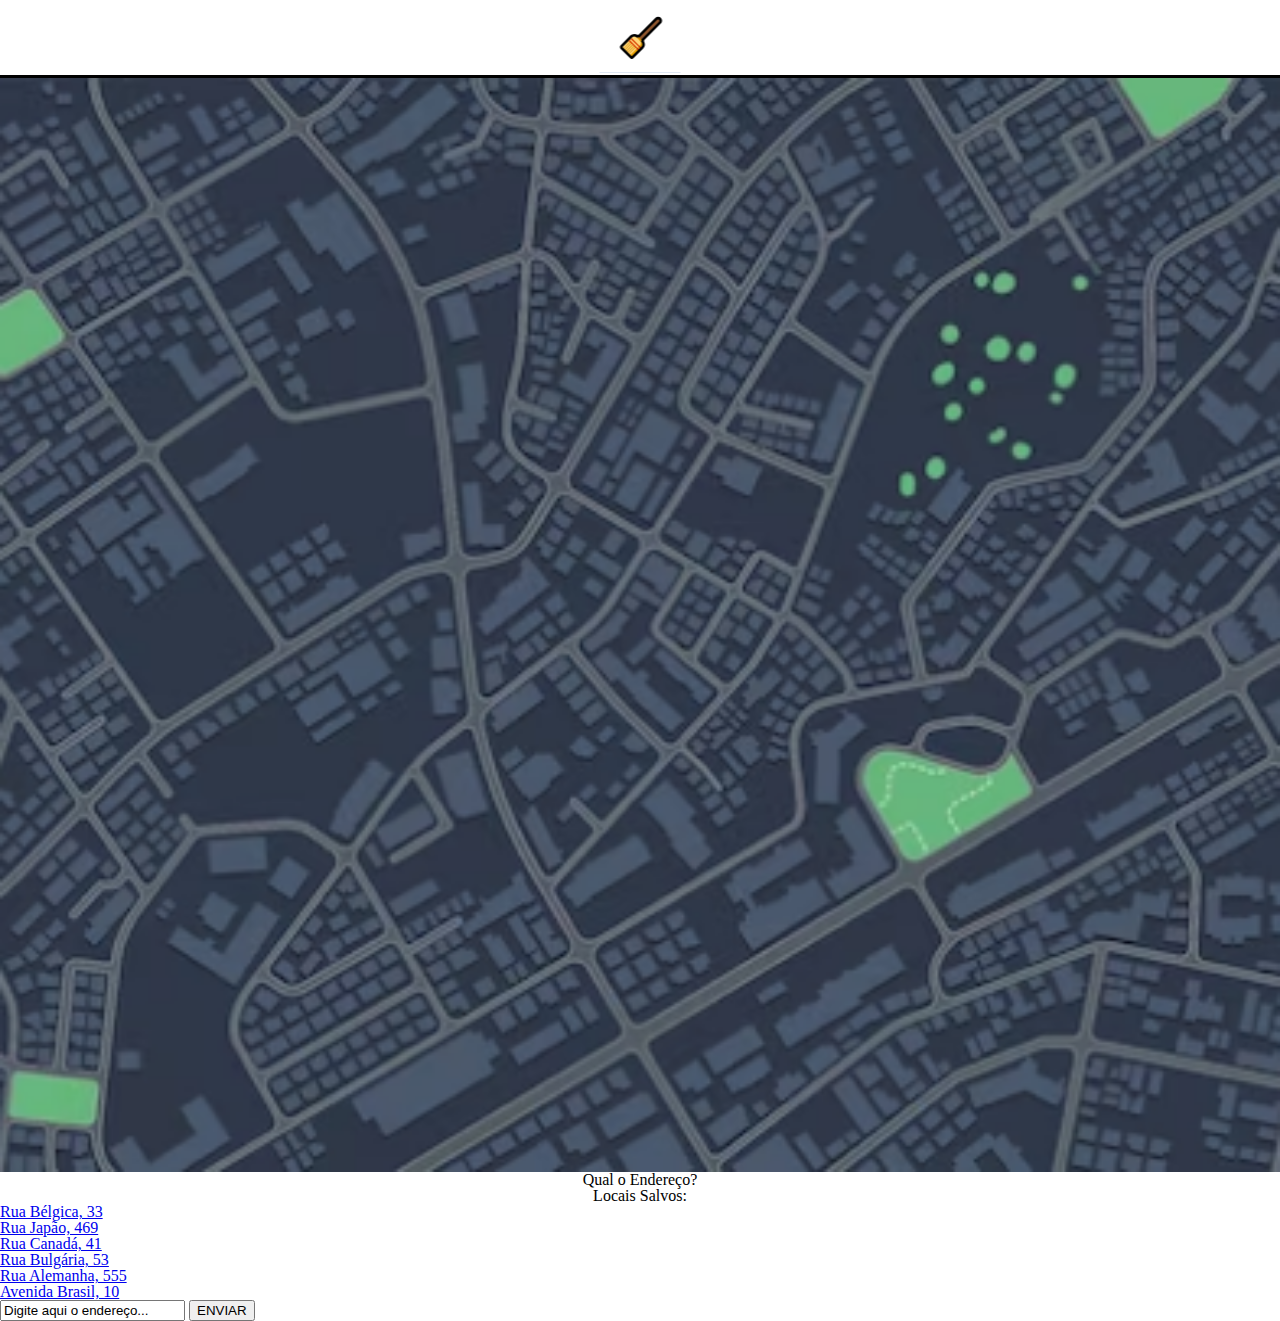
==== index.html @ 212e8395 "css2.2" ====
<!DOCTYPE html>
<html lang="pt-BR">

<head>
    <meta charset="UTF-8">
    <title>GetMaid</title>
    <meta name="viewport" content="width=device-width, initial-scale=1.0">
    <link rel = "stylesheet" href = "css/reset.css">
    <link rel = "stylesheet" href = "css/css_index.css">
</head>

<body>
    <header>
        <img class="logo" src="img/logo.png" alt="logo">
    </header>
    <main>
        <img class="mapa" src="img/mapa.png" alt="mapa">
        <section class="centro">
            <h2 class="negrito">
                Qual o Endereço?
            </h2>
        </section>
        <section class="teste">
            <img src="http://via.placeholder.com/20x20" alt=""> 
            <h2>
                Locais Salvos:
            </h2>
        </section>
        <ul class="coluna space-between">
            <li class="linha"><a href="fluxo_de_tela1.1.html">Rua Bélgica, 33</a></li>
            <li class="linha"><a href="fluxo_de_tela1.1.html">Rua Japão, 469</a></li>
            <li class="linha"><a href="fluxo_de_tela1.1.html">Rua Canadá, 41</a></li>
            <li class="linha"><a href="fluxo_de_tela1.1.html">Rua Bulgária, 53</a></li>
            <li class="linha"><a href="fluxo_de_tela1.1.html">Rua Alemanha, 555</a></li>
            <li class="linha"><a href="fluxo_de_tela1.1.html">Avenida Brasil, 10</a></li>
        </ul>
        <nav>
            <form action="fluxo_de_tela1.1.html">
            <input class="padd" type="text" value="Digite aqui o endereço...">
            <input type="submit" value="ENVIAR">
            </form>
        </nav>
        
    </main>
</body>

</html>
---- css/css_index.css ----
header {
    display: flex;
    flex-direction: row;
    border-bottom: 0.2rem solid black;
    align-items: center;
}
.logo {
    position: relative;
    left: 50%;
    transform: translateX(-50%);
    margin: 0;
}
main {
    display: flex;
    flex-direction: column;
}
section {
    display: flex;
    flex-direction: row;
    justify-content: center;
}
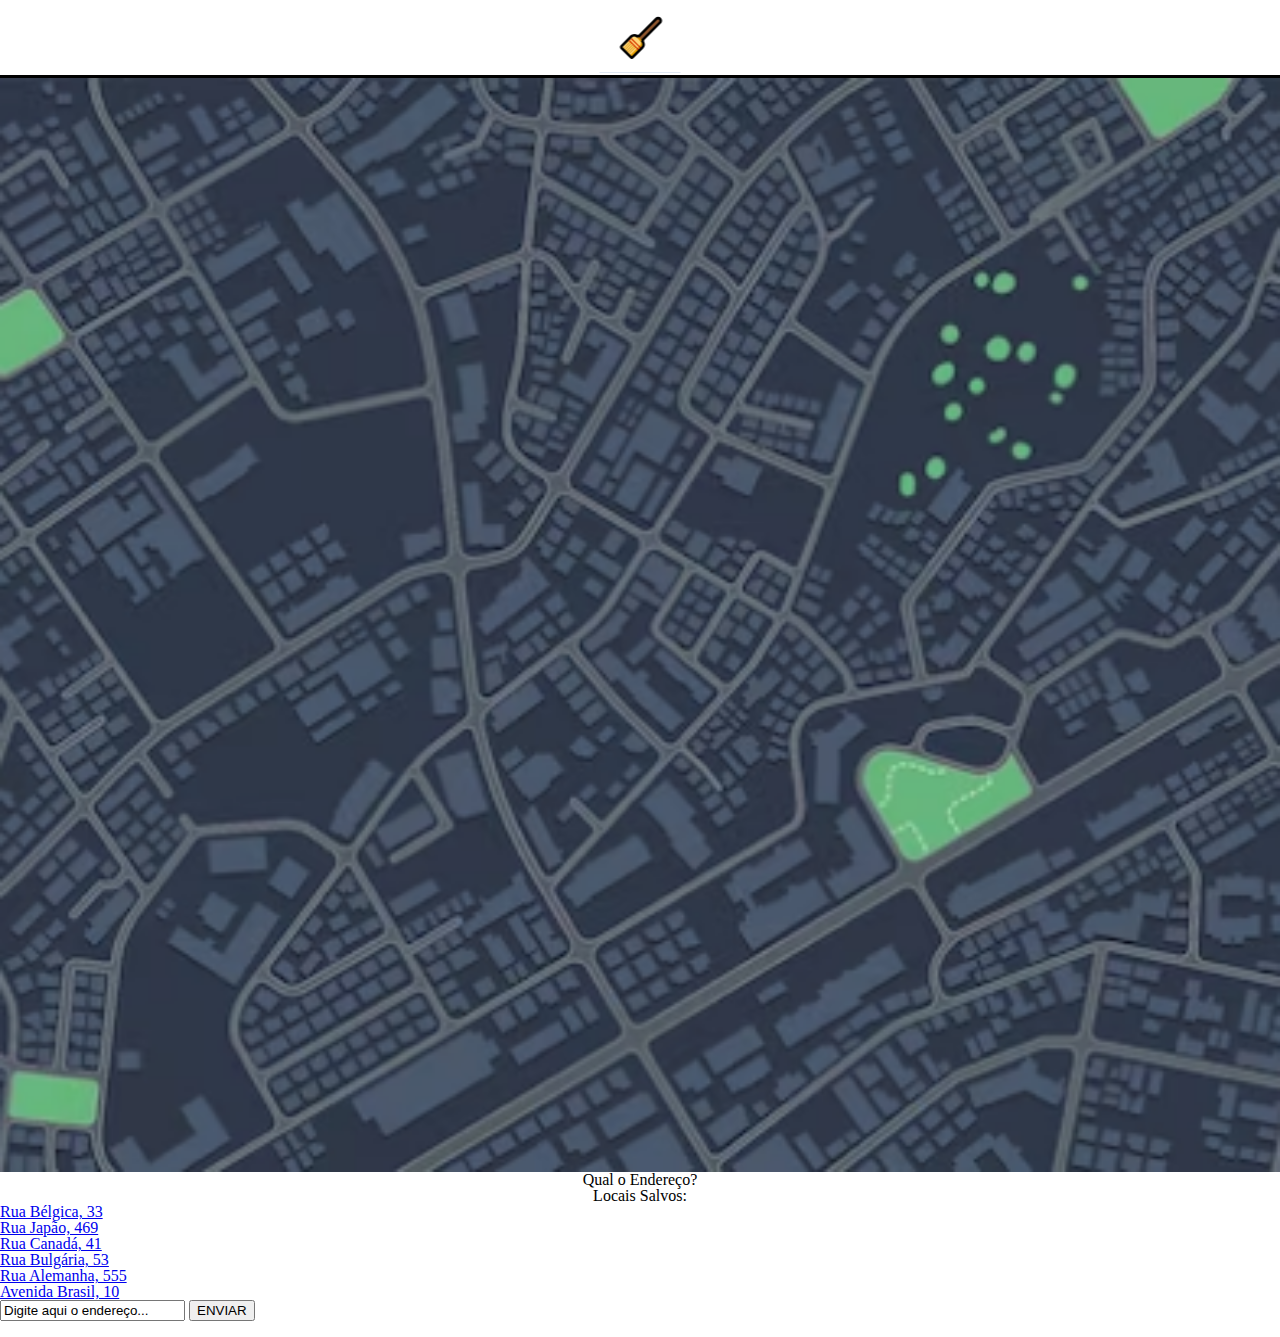
==== commit c30381c4: "Merge branch 'main' of https://github.com/leonardoct3/Equipe4-TurmaB" ====
--- a/index.html
+++ b/index.html
@@ -40,8 +40,11 @@
             <input type="submit" value="ENVIAR">
             </form>
         </nav>
-        
     </main>
+    <footer>
+        <ul class="notificacao"></ul>
+        <a href=""><img src="http://via.placeholder.com/60x60" alt=""></a>
+    </footer>
 </body>
 
 </html>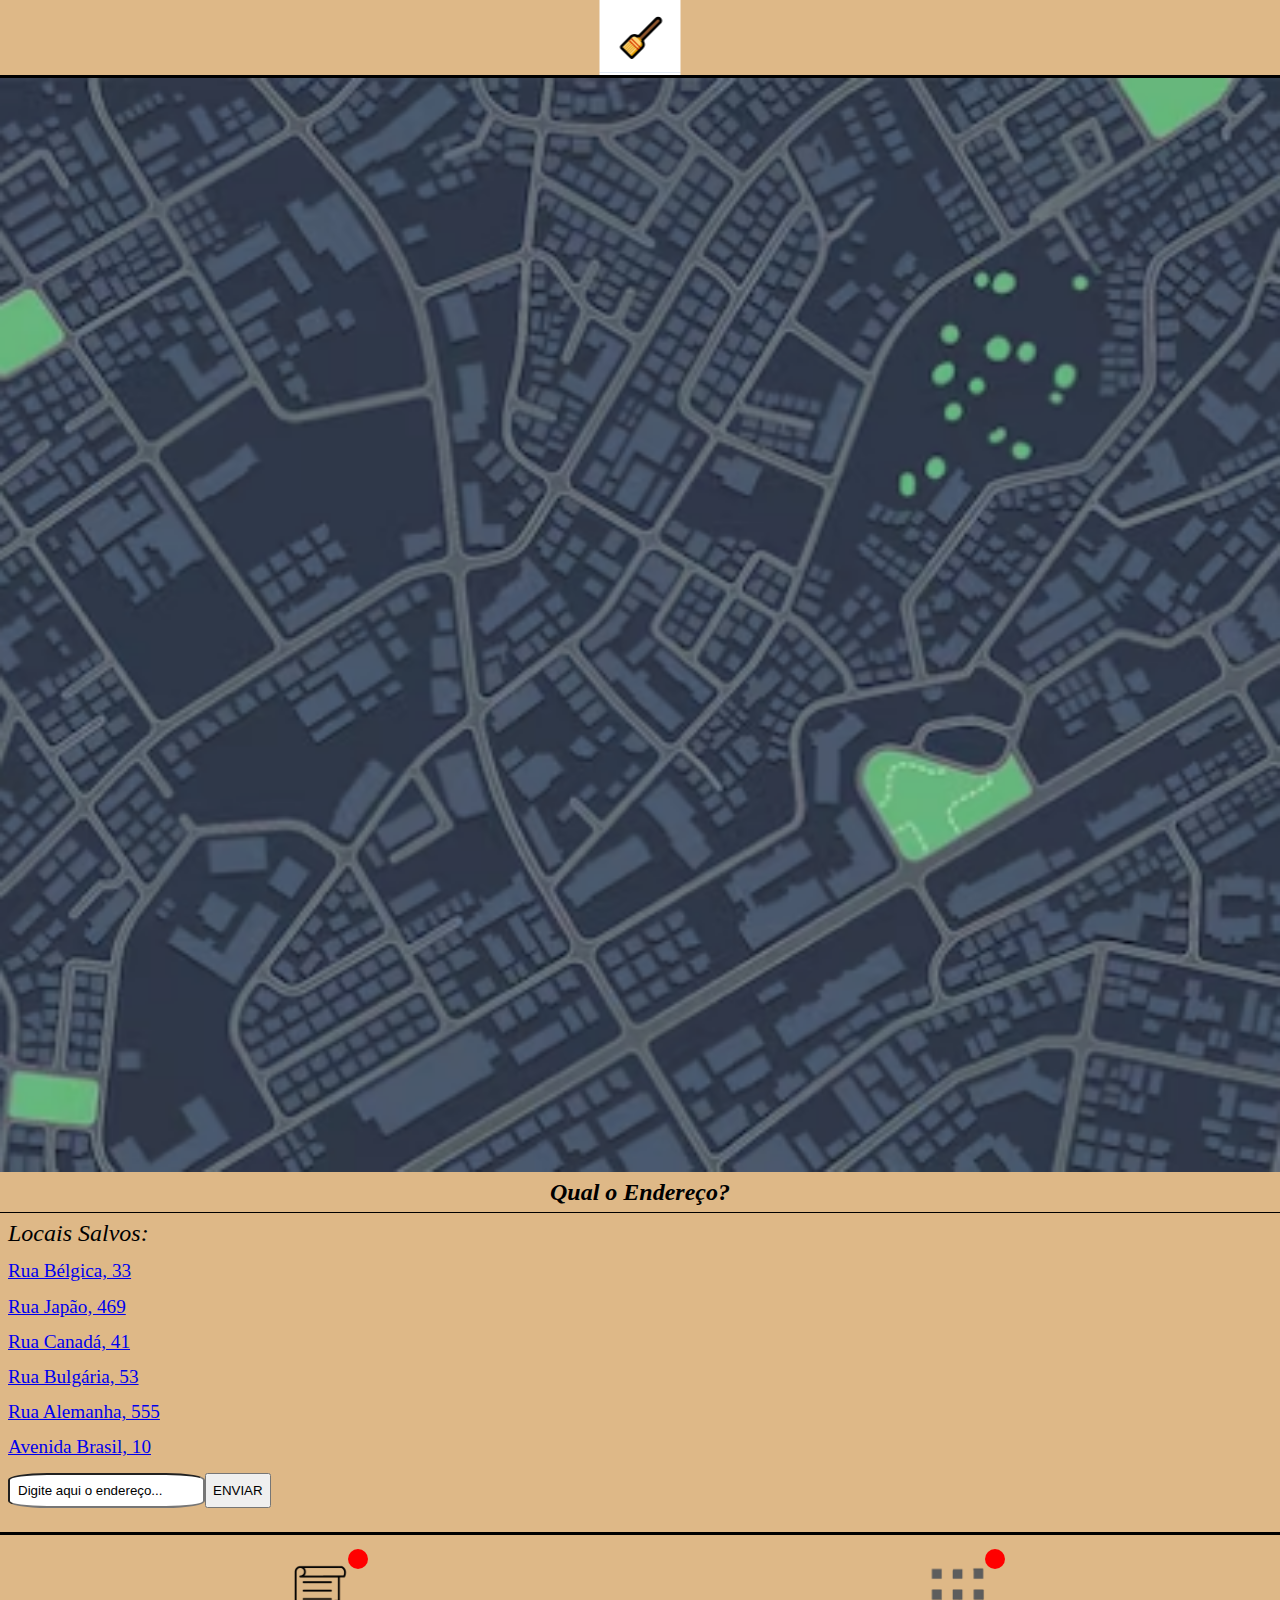
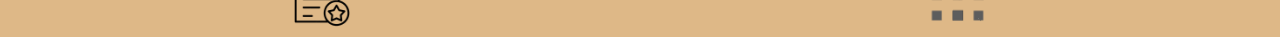
==== commit 496cbd5f: "ajuste" ====
--- a/index.html
+++ b/index.html
@@ -15,12 +15,12 @@
     </header>
     <main>
         <img class="mapa" src="img/mapa.png" alt="mapa">
-        <section class="centro">
+        <section class="linha centro">
             <h2 class="negrito">
                 Qual o Endereço?
             </h2>
         </section>
-        <section class="teste">
+        <section class="linha teste">
             <img src="http://via.placeholder.com/20x20" alt=""> 
             <h2>
                 Locais Salvos:
@@ -34,16 +34,22 @@
             <li class="linha"><a href="fluxo_de_tela1.1.html">Rua Alemanha, 555</a></li>
             <li class="linha"><a href="fluxo_de_tela1.1.html">Avenida Brasil, 10</a></li>
         </ul>
-        <nav>
-            <form action="fluxo_de_tela1.1.html">
+        
+        <form action="fluxo_de_tela1.1.html">
             <input class="padd" type="text" value="Digite aqui o endereço...">
             <input type="submit" value="ENVIAR">
-            </form>
-        </nav>
+        </form>
+
     </main>
     <footer>
-        <ul class="notificacao"></ul>
-        <a href=""><img src="http://via.placeholder.com/60x60" alt=""></a>
+        <section class="coluna">
+            <ul class="notificacao"></ul>
+            <a href="fluxo_de_tela3.1.html"><img class="tamanho" src="img/avaliaçao.png" alt=""></a>
+        </section>
+        <section class="coluna">
+            <ul class="notificacao"></ul>
+            <a href="fluxo_de_tela2.1.html"><img class="tamanho" src="img/serviços.png" alt=""></a>
+        </section>
     </footer>
 </body>
 
--- a/css/css_index.css
+++ b/css/css_index.css
@@ -13,9 +13,83 @@
 main {
     display: flex;
     flex-direction: column;
+    margin-bottom: 1rem;
 }
-section {
+.linha {
     display: flex;
     flex-direction: row;
+    padding: 0.5rem;
+}
+form {
+    display: flex;
+    flex-direction: row;
+    padding: 0.5rem;
+}
+h2 {
+    font-style: italic;
+    font-size: x-large;
+}
+.centro {
     justify-content: center;
+    border-bottom: 0.1rem solid black;
+}
+
+body {
+    background-color: burlywood;
+}
+.teste {
+    justify-content:flex-start;
+}
+.negrito {
+    font-weight: bold;
+}
+.coluna { 
+    display: flex;
+    flex-direction: column;
+}
+.linha {
+    display: flex;
+    flex-direction: row;
+}
+.space-between {
+    justify-content: space-between;
+}
+li {
+    padding-top: 1rem;
+    font-size: larger;
+    list-style: circle;
+}
+.padd {
+    padding: 0.5rem;
+    border-radius: 20%;
+}
+footer {
+    display: flex;
+    flex-direction: row;
+    border-top: 0.2rem solid black;
+    justify-content: space-around;
+    padding: 0.2rem;
+}
+.notificacao {
+    position: relative;
+    left: 85%;
+    bottom: -10%;
+    height: 20px;
+    width: 20px;
+    background-color: red;
+    margin: 0.1rem;
+    border-radius: 50%;
+
+}
+ul {
+    list-style: circle;
+}
+.coluna {
+    display: flex;
+    flex-direction: column;
+
+}
+.tamanho {
+    height: 70px;
+    width: 70px;
 }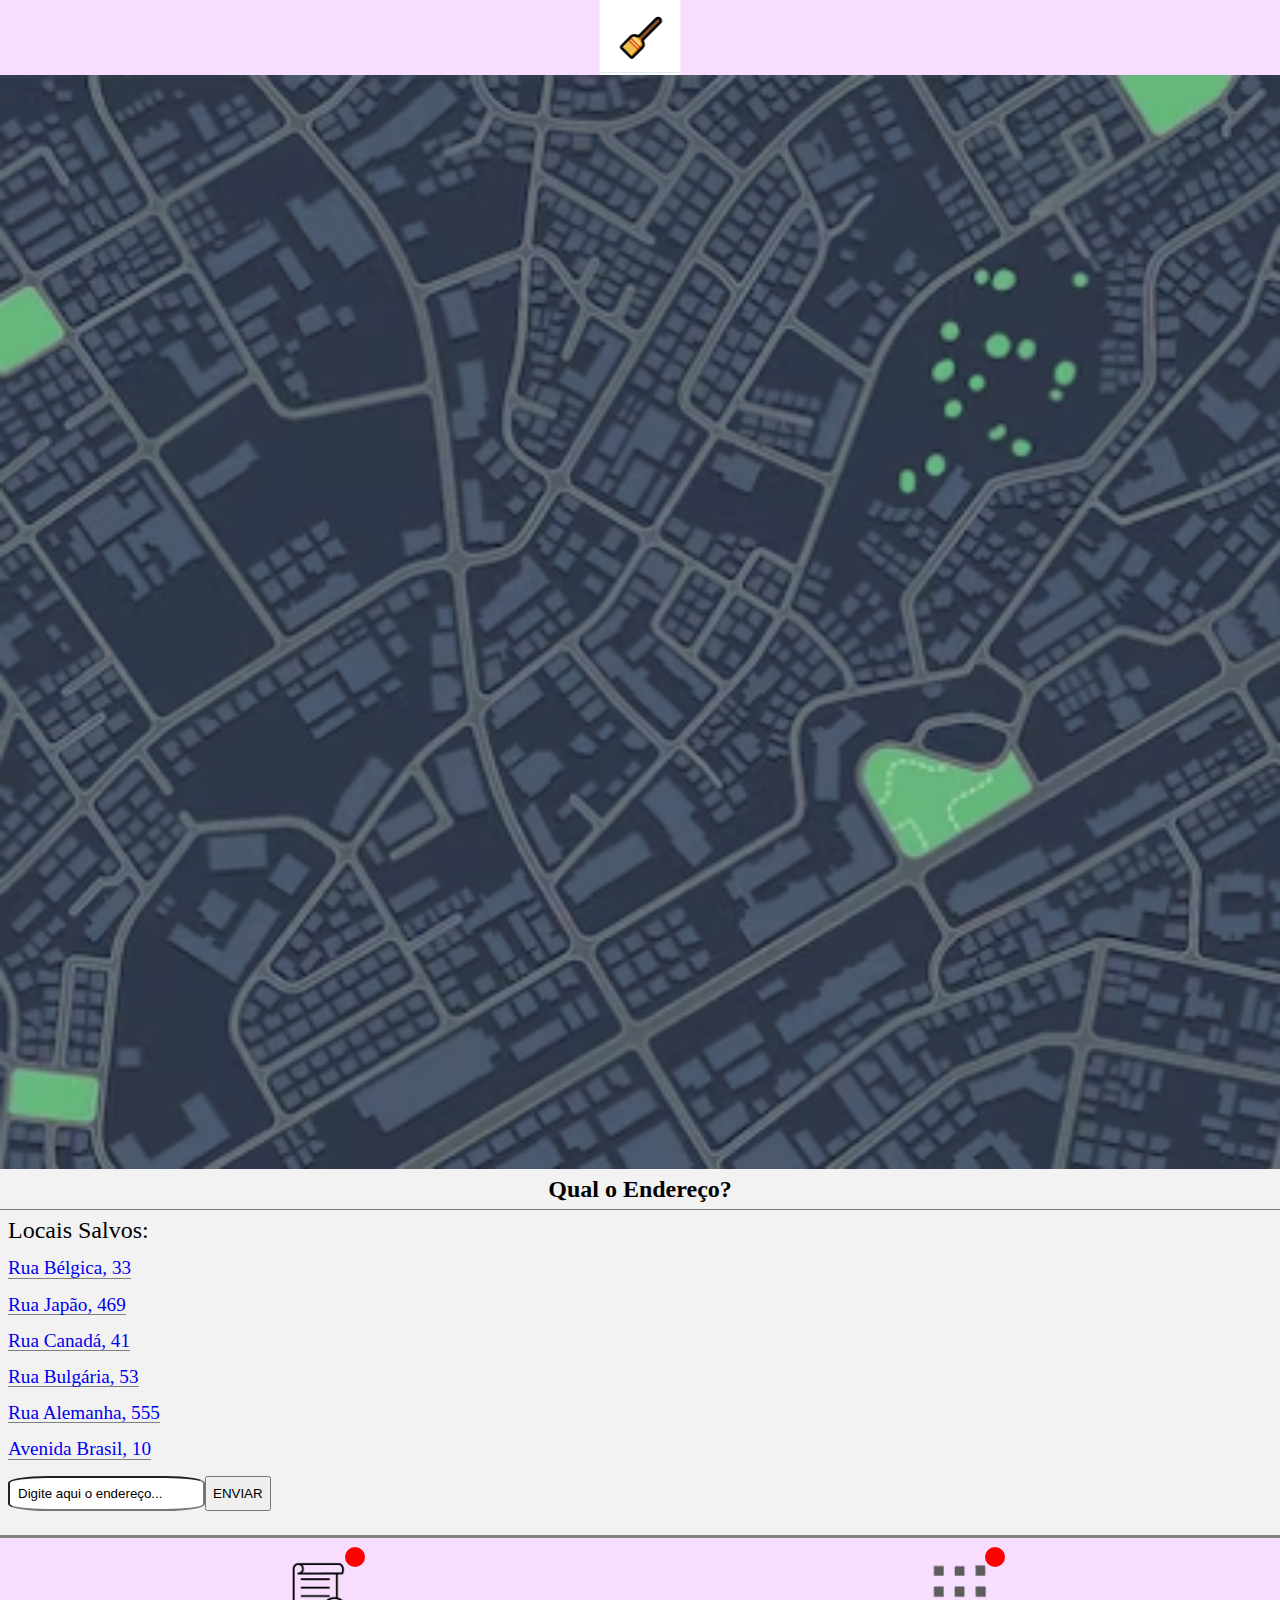
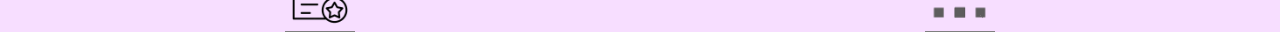
==== commit 116cc547: "cores" ====
--- a/index.html
+++ b/index.html
@@ -21,7 +21,6 @@
             </h2>
         </section>
         <section class="linha teste">
-            <img src="http://via.placeholder.com/20x20" alt=""> 
             <h2>
                 Locais Salvos:
             </h2>
--- a/css/css_index.css
+++ b/css/css_index.css
@@ -1,8 +1,8 @@
 header {
     display: flex;
     flex-direction: row;
-    border-bottom: 0.2rem solid black;
     align-items: center;
+    background-color: #F7deff;
 }
 .logo {
     position: relative;
@@ -26,16 +26,16 @@
     padding: 0.5rem;
 }
 h2 {
-    font-style: italic;
     font-size: x-large;
 }
 .centro {
     justify-content: center;
-    border-bottom: 0.1rem solid black;
+    border-bottom: 0.1rem solid #808080;
 }
 
 body {
-    background-color: burlywood;
+    background-color: #f2f2f2;
+    
 }
 .teste {
     justify-content:flex-start;
@@ -66,9 +66,9 @@
 footer {
     display: flex;
     flex-direction: row;
-    border-top: 0.2rem solid black;
+    border-top: 0.2rem solid grey;
     justify-content: space-around;
-    padding: 0.2rem;
+    background-color: #F7deff;
 }
 .notificacao {
     position: relative;
@@ -77,7 +77,6 @@
     height: 20px;
     width: 20px;
     background-color: red;
-    margin: 0.1rem;
     border-radius: 50%;
 
 }
@@ -92,4 +91,8 @@
 .tamanho {
     height: 70px;
     width: 70px;
+}
+a {
+    text-decoration: none;
+    border-bottom: 0.05rem solid grey;
 }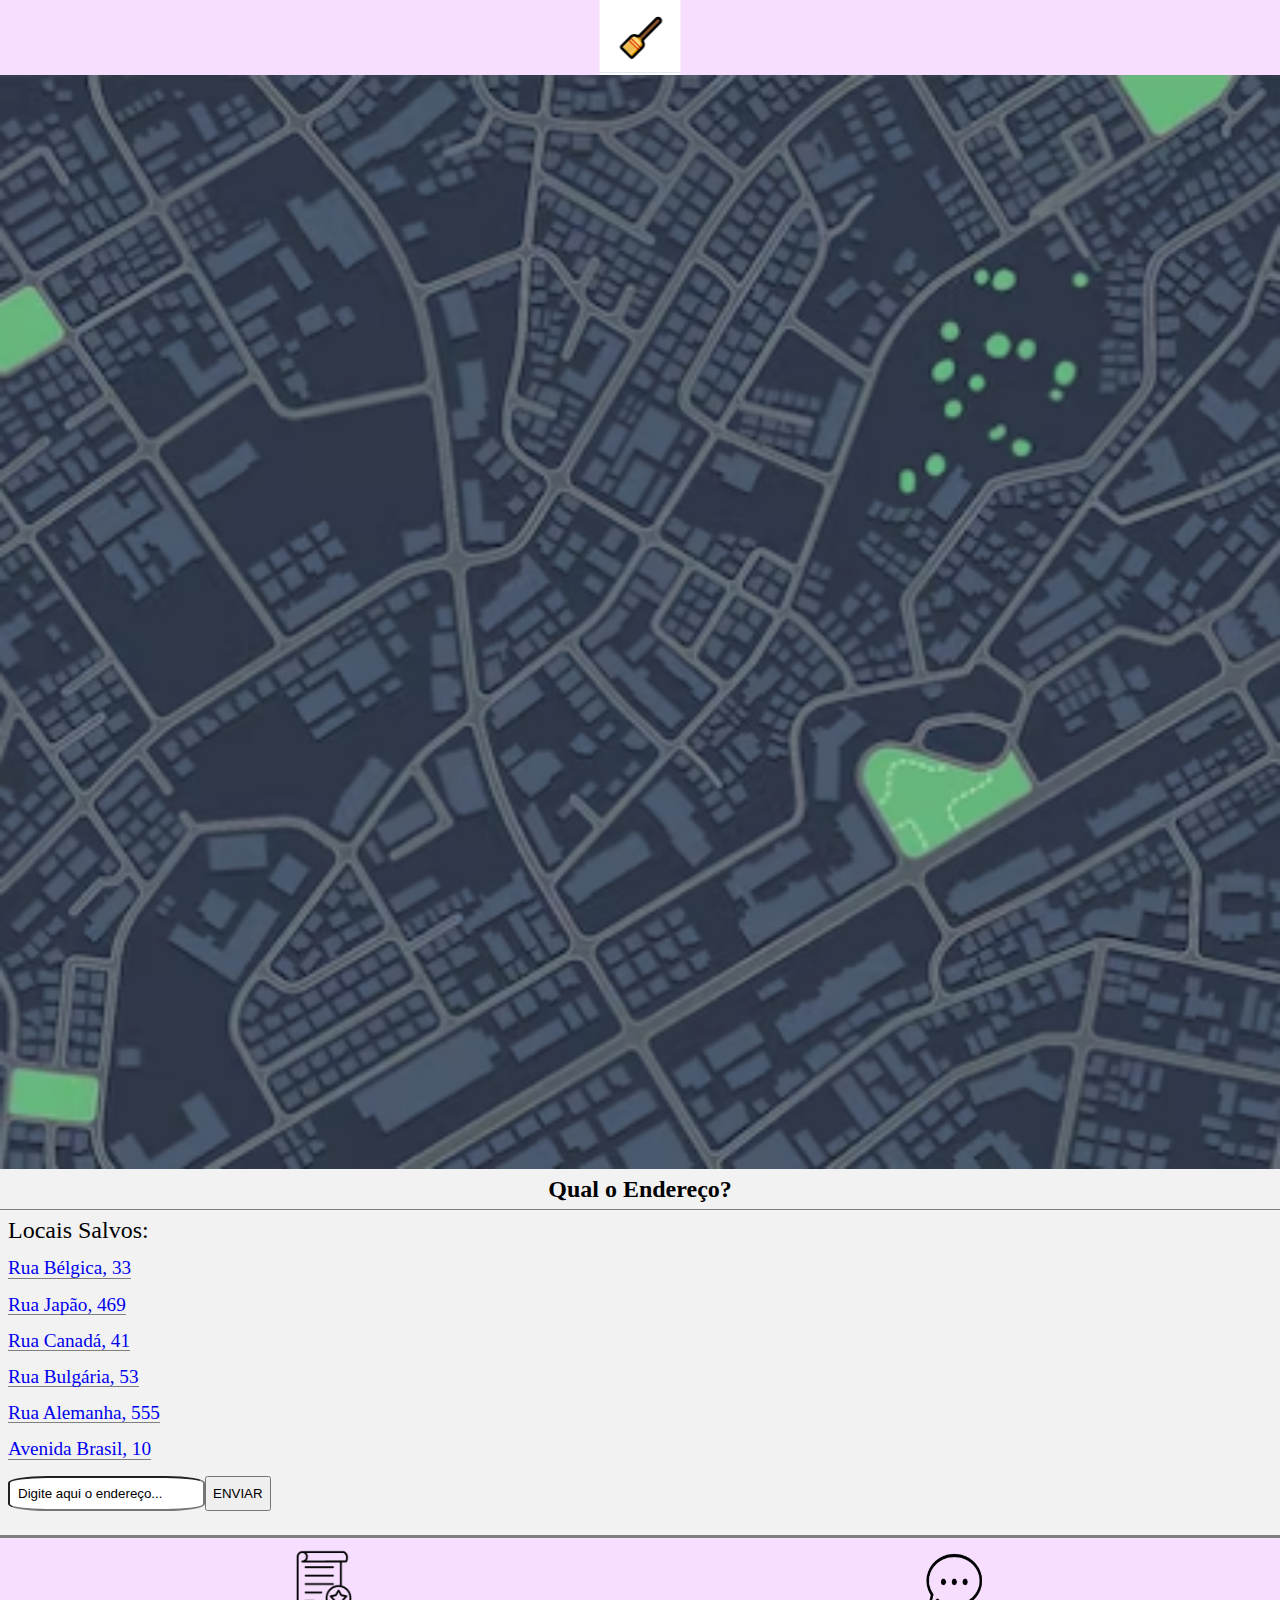
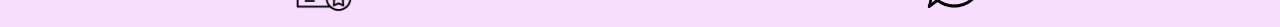
==== commit cb54c037: "ajuste" ====
--- a/index.html
+++ b/index.html
@@ -26,12 +26,12 @@
             </h2>
         </section>
         <ul class="coluna space-between">
-            <li class="linha"><a href="fluxo_de_tela1.1.html">Rua Bélgica, 33</a></li>
-            <li class="linha"><a href="fluxo_de_tela1.1.html">Rua Japão, 469</a></li>
-            <li class="linha"><a href="fluxo_de_tela1.1.html">Rua Canadá, 41</a></li>
-            <li class="linha"><a href="fluxo_de_tela1.1.html">Rua Bulgária, 53</a></li>
-            <li class="linha"><a href="fluxo_de_tela1.1.html">Rua Alemanha, 555</a></li>
-            <li class="linha"><a href="fluxo_de_tela1.1.html">Avenida Brasil, 10</a></li>
+            <li class="linha"><a class="borda" href="fluxo_de_tela1.1.html">Rua Bélgica, 33</a></li>
+            <li class="linha"><a class="borda" href="fluxo_de_tela1.1.html">Rua Japão, 469</a></li>
+            <li class="linha"><a class="borda" href="fluxo_de_tela1.1.html">Rua Canadá, 41</a></li>
+            <li class="linha"><a class="borda" href="fluxo_de_tela1.1.html">Rua Bulgária, 53</a></li>
+            <li class="linha"><a class="borda" href="fluxo_de_tela1.1.html">Rua Alemanha, 555</a></li>
+            <li class="linha"><a class="borda" href="fluxo_de_tela1.1.html">Avenida Brasil, 10</a></li>
         </ul>
         
         <form action="fluxo_de_tela1.1.html">
@@ -42,12 +42,10 @@
     </main>
     <footer>
         <section class="coluna">
-            <ul class="notificacao"></ul>
             <a href="fluxo_de_tela3.1.html"><img class="tamanho" src="img/avaliaçao.png" alt=""></a>
         </section>
         <section class="coluna">
-            <ul class="notificacao"></ul>
-            <a href="fluxo_de_tela2.1.html"><img class="tamanho" src="img/serviços.png" alt=""></a>
+            <a href="fluxo_de_tela2.1.html"><img class="tamanho" src="img/conversa.png" alt=""></a>
         </section>
     </footer>
 </body>
--- a/css/css_index.css
+++ b/css/css_index.css
@@ -69,6 +69,7 @@
     border-top: 0.2rem solid grey;
     justify-content: space-around;
     background-color: #F7deff;
+    padding: 0.5rem;
 }
 .notificacao {
     position: relative;
@@ -94,5 +95,7 @@
 }
 a {
     text-decoration: none;
+}
+.borda {
     border-bottom: 0.05rem solid grey;
 }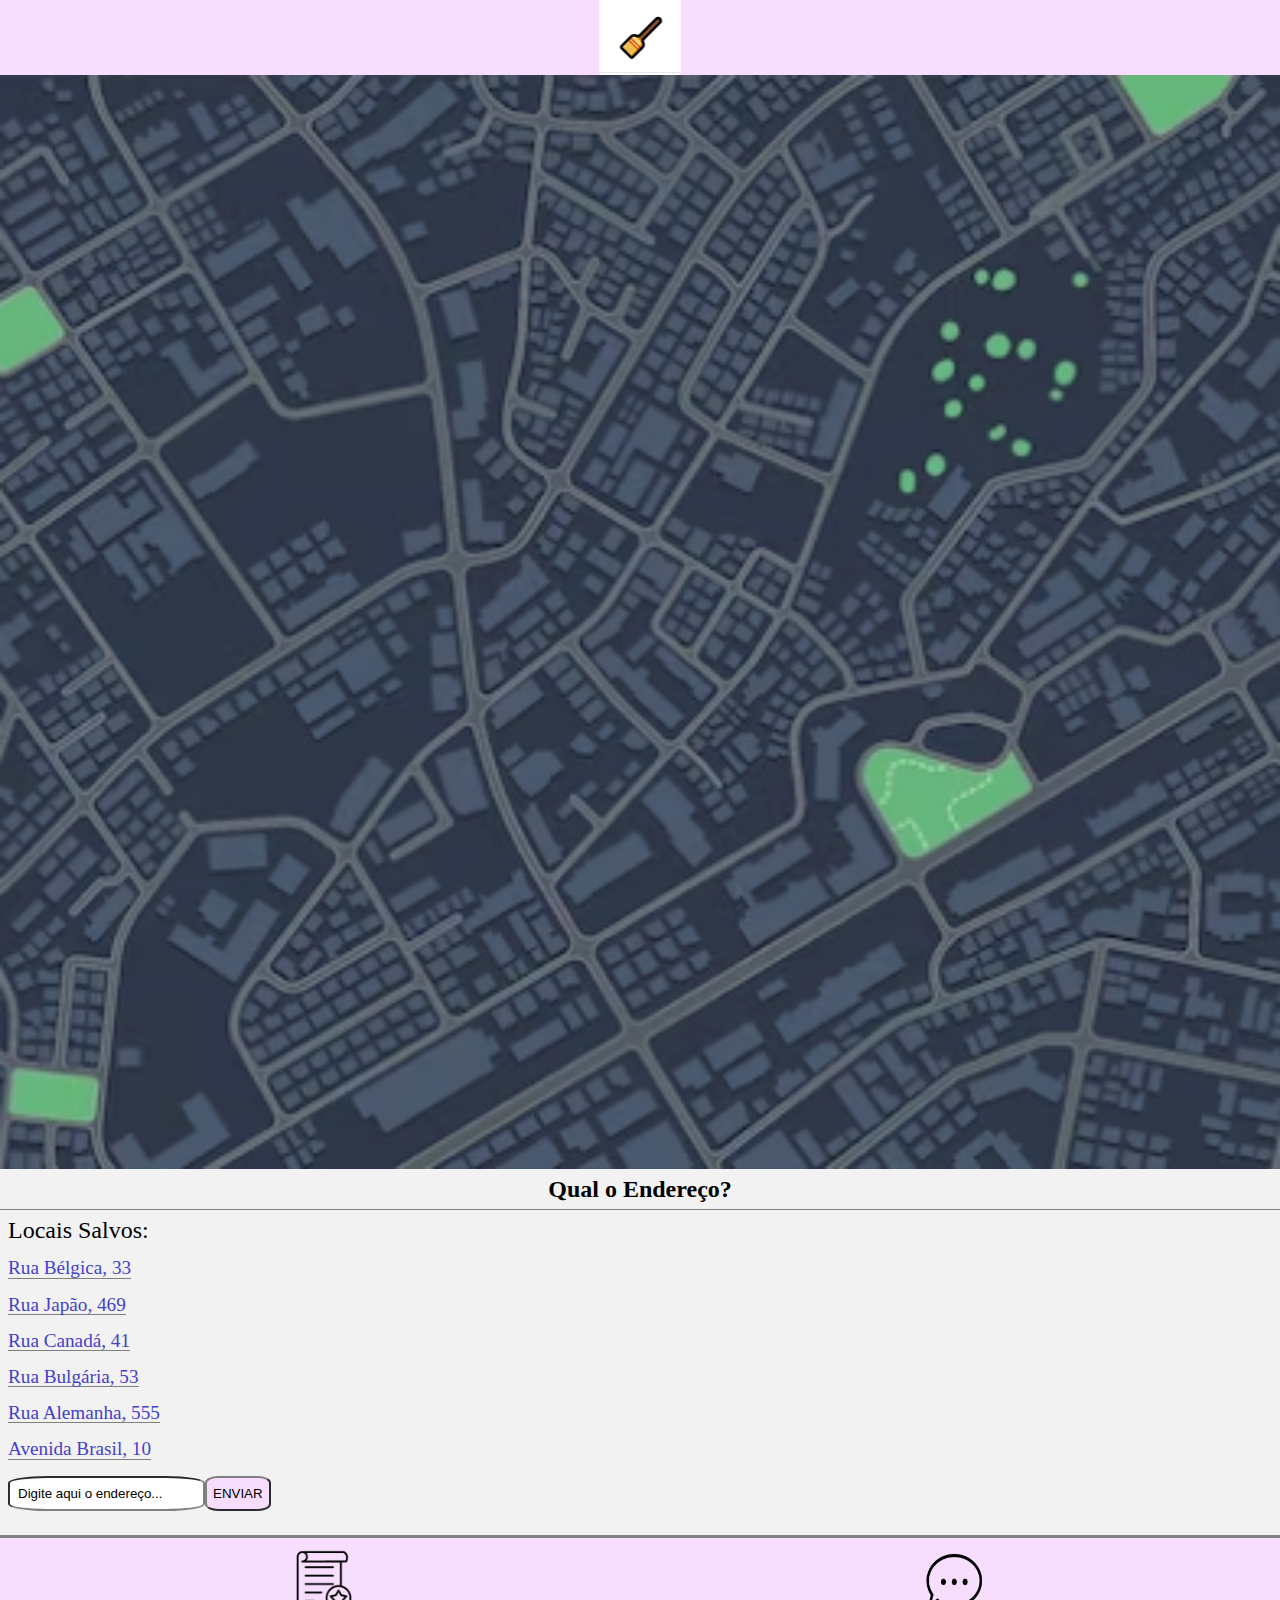
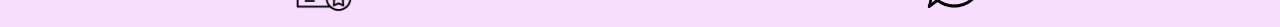
==== commit 9d5ea7b6: "updates" ====
--- a/index.html
+++ b/index.html
@@ -36,7 +36,7 @@
         
         <form action="fluxo_de_tela1.1.html">
             <input class="padd" type="text" value="Digite aqui o endereço...">
-            <input type="submit" value="ENVIAR">
+            <input class="x" type="submit" value="ENVIAR">
         </form>
 
     </main>
--- a/css/css_index.css
+++ b/css/css_index.css
@@ -57,11 +57,11 @@
 li {
     padding-top: 1rem;
     font-size: larger;
-    list-style: circle;
 }
 .padd {
     padding: 0.5rem;
     border-radius: 20%;
+    border-color:#808080;
 }
 footer {
     display: flex;
@@ -70,19 +70,6 @@
     justify-content: space-around;
     background-color: #F7deff;
     padding: 0.5rem;
-}
-.notificacao {
-    position: relative;
-    left: 85%;
-    bottom: -10%;
-    height: 20px;
-    width: 20px;
-    background-color: red;
-    border-radius: 50%;
-
-}
-ul {
-    list-style: circle;
 }
 .coluna {
     display: flex;
@@ -95,7 +82,13 @@
 }
 a {
     text-decoration: none;
+    color: #443Fcc;
 }
 .borda {
     border-bottom: 0.05rem solid grey;
+}
+.x {
+    border-radius: 20%;
+    background-color: #F7deff;
+    border-color:#808080;
 }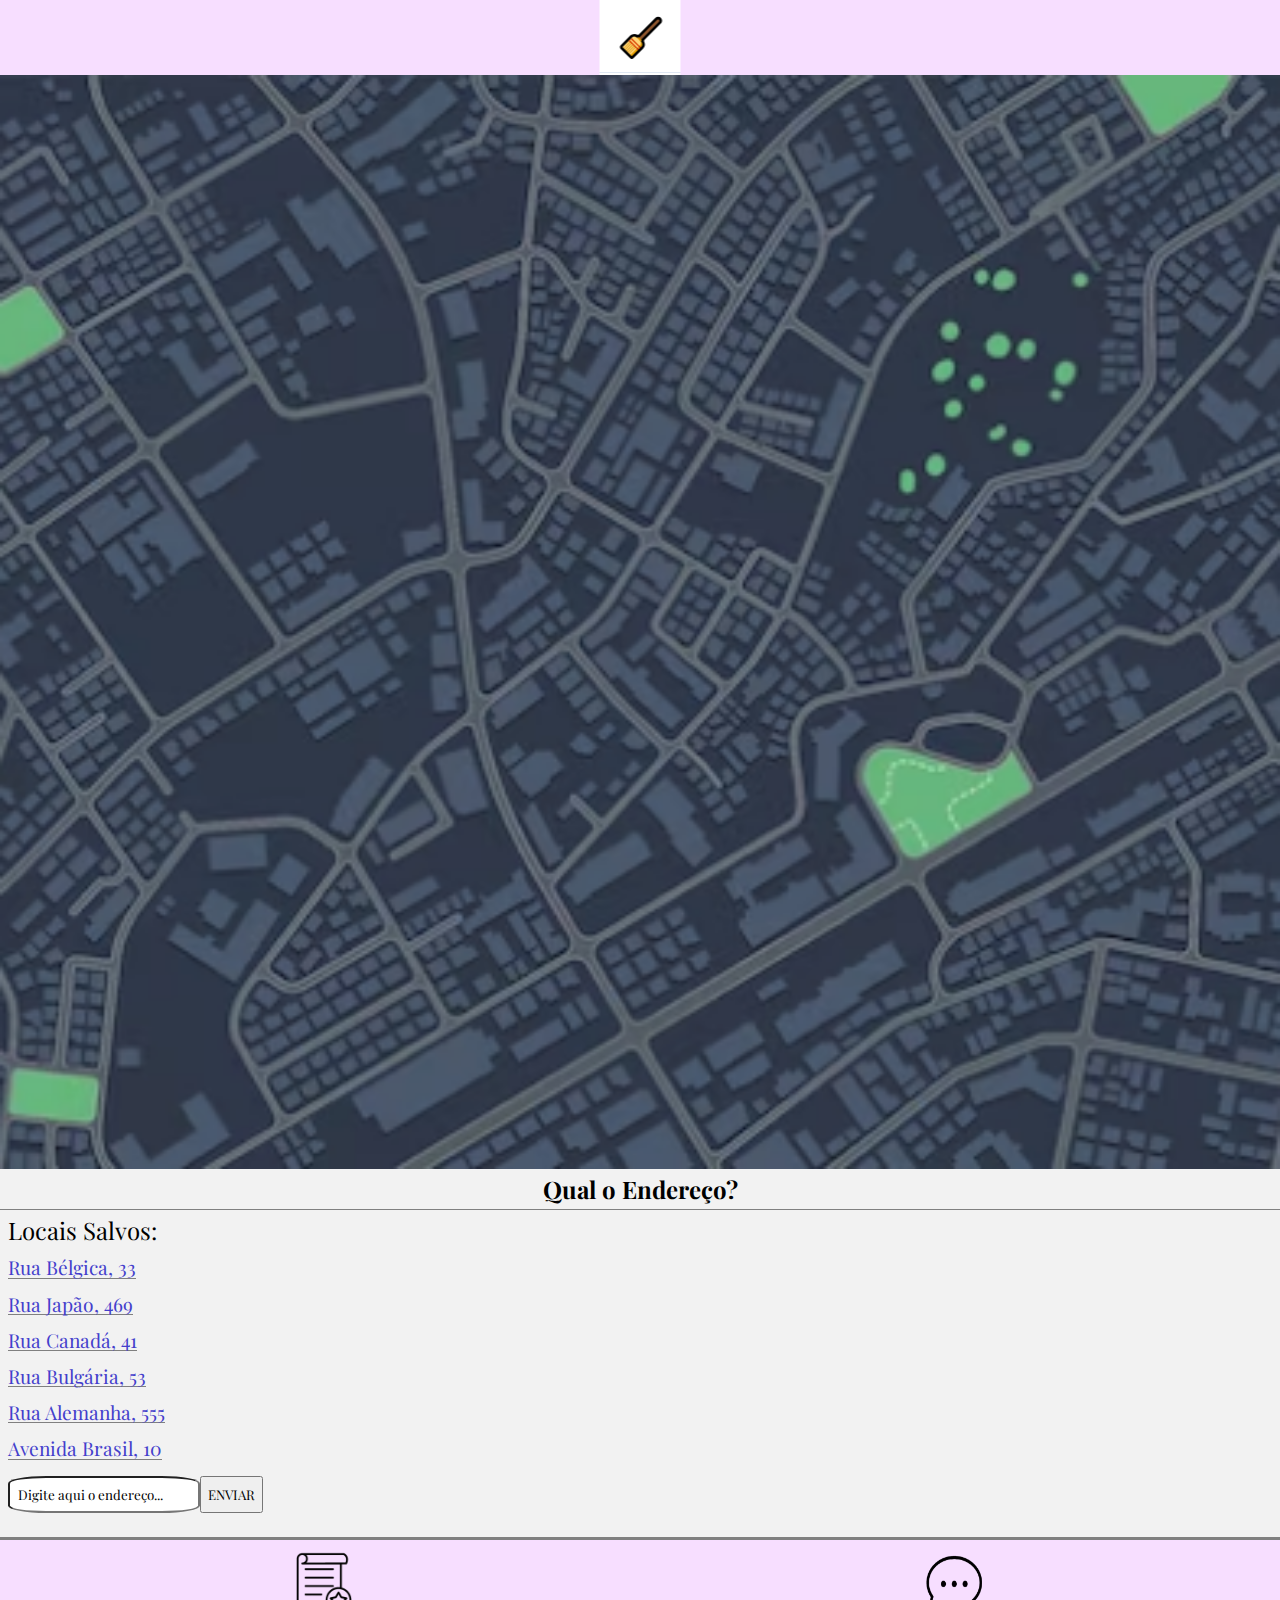
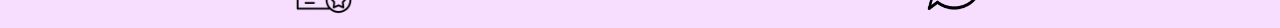
==== commit bf6d2773: "fontes" ====
--- a/index.html
+++ b/index.html
@@ -7,6 +7,9 @@
     <meta name="viewport" content="width=device-width, initial-scale=1.0">
     <link rel = "stylesheet" href = "css/reset.css">
     <link rel = "stylesheet" href = "css/css_index.css">
+    <link rel="preconnect" href="https://fonts.googleapis.com">
+    <link rel="preconnect" href="https://fonts.gstatic.com" crossorigin>
+    <link href="https://fonts.googleapis.com/css2?family=Playfair+Display:ital@0;1&display=swap" rel="stylesheet">
 </head>
 
 <body>
@@ -36,7 +39,7 @@
         
         <form action="fluxo_de_tela1.1.html">
             <input class="padd" type="text" value="Digite aqui o endereço...">
-            <input class="x" type="submit" value="ENVIAR">
+            <input type="submit" value="ENVIAR">
         </form>
 
     </main>
--- a/css/css_index.css
+++ b/css/css_index.css
@@ -35,7 +35,7 @@
 
 body {
     background-color: #f2f2f2;
-    
+    font-family: 'Playfair Display', serif;
 }
 .teste {
     justify-content:flex-start;
@@ -61,7 +61,6 @@
 .padd {
     padding: 0.5rem;
     border-radius: 20%;
-    border-color:#808080;
 }
 footer {
     display: flex;
@@ -70,6 +69,16 @@
     justify-content: space-around;
     background-color: #F7deff;
     padding: 0.5rem;
+}
+.notificacao {
+    position: relative;
+    left: 85%;
+    bottom: -10%;
+    height: 20px;
+    width: 20px;
+    background-color: red;
+    border-radius: 50%;
+
 }
 .coluna {
     display: flex;
@@ -87,8 +96,7 @@
 .borda {
     border-bottom: 0.05rem solid grey;
 }
-.x {
-    border-radius: 20%;
-    background-color: #F7deff;
-    border-color:#808080;
+
+input {
+    font-family: 'Playfair Display', serif;
 }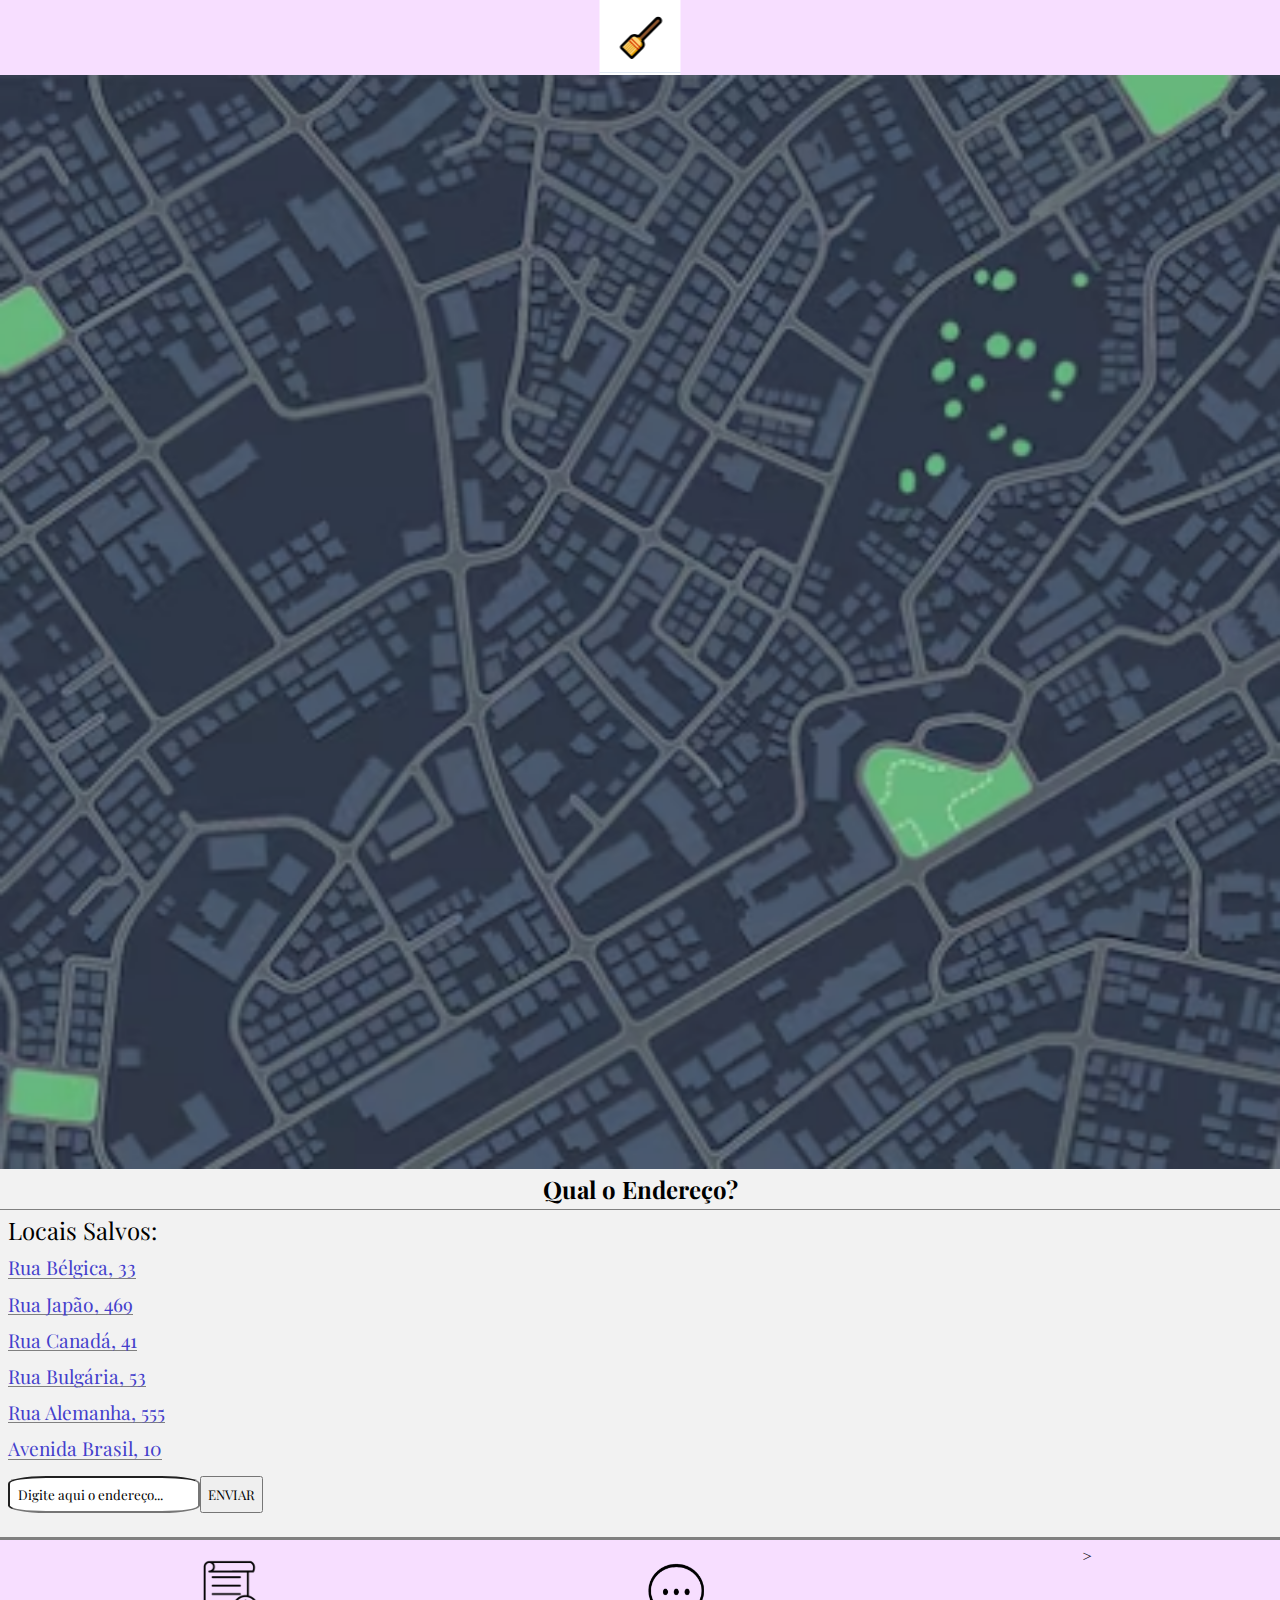
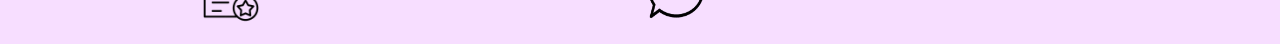
==== commit e2ab1b8e: "validados" ====
--- a/index.html
+++ b/index.html
@@ -39,17 +39,17 @@
         
         <form action="fluxo_de_tela1.1.html">
             <input class="padd" type="text" value="Digite aqui o endereço...">
-            <input type="submit" value="ENVIAR">
+            <input class="x" type="submit" value="ENVIAR">
         </form>
 
     </main>
     <footer>
-        <section class="coluna">
+        <form class="coluna">
             <a href="fluxo_de_tela3.1.html"><img class="tamanho" src="img/avaliaçao.png" alt=""></a>
-        </section>
-        <section class="coluna">
+        </form>
+        <form class="coluna">
             <a href="fluxo_de_tela2.1.html"><img class="tamanho" src="img/conversa.png" alt=""></a>
-        </section>
+        </form>>
     </footer>
 </body>
 
